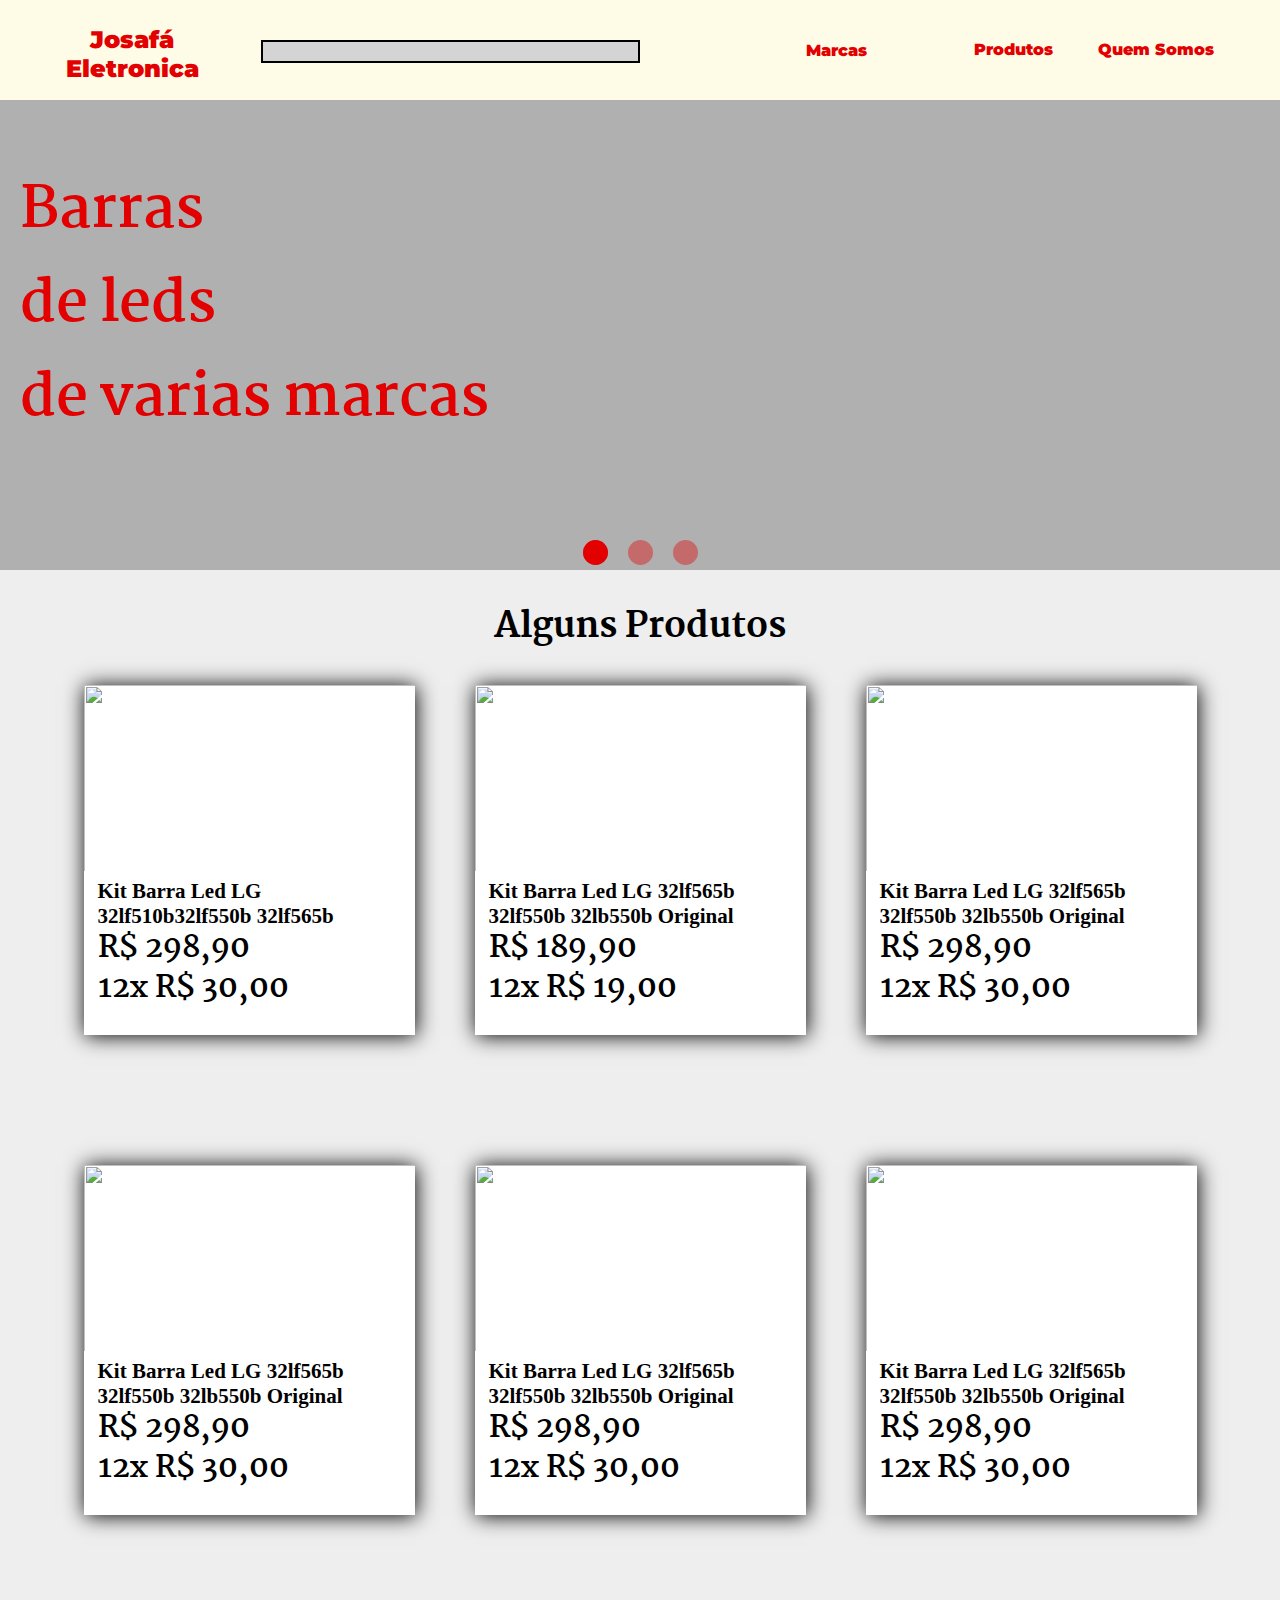
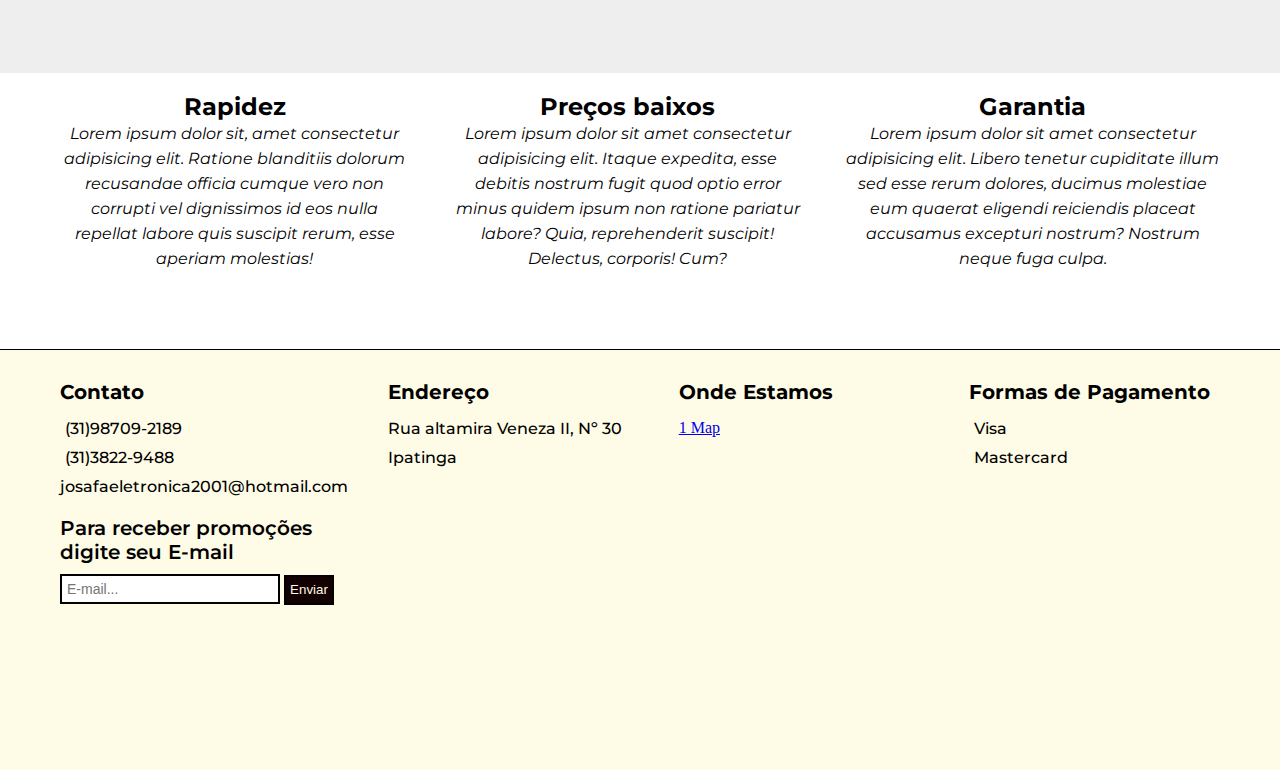
==== index.html @ ac7a1a13 "Primeiro upload" ====
<!DOCTYPE html>
<html lang="en">
<head>
    <meta charset="UTF-8">
    <meta http-equiv="X-UA-Compatible" content="IE=edge">
    <meta name="viewport" content="width=device-width, initial-scale=1.0">
    <link rel="stylesheet" href="css/style.css">
   
    <link rel="preconnect" href="https://fonts.gstatic.com">
    <link rel="preconnect" href="https://fonts.gstatic.com">
    <link href="https://fonts.googleapis.com/css2?family=Montserrat:ital,wght@0,500;0,600;0,700;0,900;1,400&display=swap" rel="stylesheet">
    <link href="https://fonts.googleapis.com/css2?family=Martel:wght@300;500;600;700;800&display=swap" rel="stylesheet">

    <script src="https://kit.fontawesome.com/5d8e6cd696.js" crossorigin="anonymous"></script>

    <title>Josafá Eletronica</title>
</head>
<body>
    <Header>
        <div class="container">
            <a href="./index.html">
                <div class="logo"><h2>Josafá <br>Eletronica</h2></div>
            </a>
            
            <nav class="busca">
                <input type="text">
                <button type="submit" class="btn-buscar"><i class="fa fa-search" style="font-size: 19px;"></i></button>

            </nav>

            <nav class="navbar">
                <button class="navbarbtn">Marcas<i class="fa fa-caret-down"></i></button>
                <div class="navbar-content">
                    <a href="#Lg">LG</a>
                    <a href="#Samsung">Samsung</a>
                    <a href="#Philco">Philco</a>
                </div>
            </nav>

            <nav class="menu">
                

                <ul>
                   
                    <li><a href="">Produtos</a></li>
                    <li><a href="">Quem Somos</a></li>
                </ul>
            </nav>
            <div class="clear"></div>
            </div>
        </div>
    </Header>
    <main>
        <section data-slide="slide" class="main-bg">

               

                <div class="carrousel-items">
                
                <h2>Barras <br>de leds <br>de varias marcas</h2>
                
                
                            
                <div class="balls">
                    <div class="ball"></div>
                    <div class="ball"></div>
                    <div class="ball"></div>
                </div>

                <img src="https://images.tcdn.com.br/img/img_prod/591406/kit_barra_de_led_samsung_un49j5290ag_46572a_46573a_4125_1_20200324162155.jpg">
                <img src="./img/img2.jpeg">
                <img src="./img/img.jpg">

                



                </div>
            

            
            

           


        </section>
        
        <section class="main-produtos">
            <h2>Alguns Produtos</h2>
        
        <div class="alinhar">
            
            <div class="produtos">
                <a href="./paginas/produto1.html">
                    <div class="produto1">
                        <div class="image">
                            <img src="https://images.tcdn.com.br/img/img_prod/873110/kit_barra_de_led_tv_samsung_un39eh5003g_519_1_20201005154313.jpg" alt="">
                        </div>
                        <div class="infos">
                            <h2>Kit Barra Led LG 32lf510b32lf550b 32lf565b</h2>
                            <h1>R$ 298,90
                                <br>12x R$ 30,00</h1>
                        </div>
                    </div>
    </a>
               <a href="./paginas/produto2.html">
                <div class="produto2">
                    <div class="image">
                        <img src="https://images.tcdn.com.br/img/img_prod/580418/kit_barras_de_led_tv_lg_47ln5400_47ln5700_47la6200_original_21179_1_20191022091642.jpg" alt="">
                    </div>
                    <div class="infos">
                        <h2>Kit Barra Led LG 32lf565b 32lf550b 32lb550b Original</h2>
                        <h1>R$ 189,90
                            <br>12x R$ 19,00</h1>
                    </div>
                </div>
            </a>

            <a href="./paginas/produto1.html">
                <div class="produto3">
                    <div class="image">
                        <img src="https://images.tcdn.com.br/img/img_prod/873110/kit_barra_de_led_tv_samsung_un39eh5003g_519_1_20201005154313.jpg" alt="">
                    </div>
                    <div class="infos">
                        <h2>Kit Barra Led LG 32lf565b 32lf550b 32lb550b Original</h2>
                        <h1>R$ 298,90
                            <br>12x R$ 30,00</h1>
                    </div>
                </div>
            </a>


            </div>

        <div class="produtos">
            <a href="./paginas/produto2.html">
            <div class="produtos2">
                <div class="produto4">
                    <div class="image">
                        <img src="https://images.tcdn.com.br/img/img_prod/873110/kit_barra_de_led_tv_samsung_un39eh5003g_519_1_20201005154313.jpg" alt="">
                    </div>
                    <div class="infos">
                        <h2>Kit Barra Led LG 32lf565b 32lf550b 32lb550b Original</h2>
                        <h1>R$ 298,90
                            <br>12x R$ 30,00</h1>
                    </div>
                </div>
            </a>


            <a href="./paginas/produto1.html">
                <div class="produto5">
                    <div class="image">
                        <img src="https://images.tcdn.com.br/img/img_prod/873110/kit_barra_de_led_tv_samsung_un39eh5003g_519_1_20201005154313.jpg" alt="">
                    </div>
                    <div class="infos">
                        <h2>Kit Barra Led LG 32lf565b 32lf550b 32lb550b Original</h2>
                        <h1>R$ 298,90
                            <br>12x R$ 30,00</h1>
                    </div>
                </div>
            </a>

            <a href="./paginas/produto2.html">
                <div class="produto6">
                    <div class="image">
                        <img src="https://images.tcdn.com.br/img/img_prod/873110/kit_barra_de_led_tv_samsung_un39eh5003g_519_1_20201005154313.jpg" alt="">
                    </div>
                    <div class="infos">
                        <h2>Kit Barra Led LG 32lf565b 32lf550b 32lb550b Original</h2>
                        <h1>R$ 298,90
                            <br>12x R$ 30,00</h1>
                    </div>
                </div>
            </a>

            </div>
        
        </div>

        </section>

        <section class="info-box">
            <div class="info">
                <div class="box">
                    <h2>Rapidez</h2>
                    <i class='fas fa-truck-moving' style="font-size: 30px;"></i>
                    <p>Lorem ipsum dolor sit, amet consectetur adipisicing elit. Ratione blanditiis dolorum recusandae officia cumque vero non corrupti vel dignissimos id eos nulla repellat labore quis suscipit rerum, esse aperiam molestias!</p>
                </div>
                <div class="box">
                    <h2>Preços baixos</h2>
                    <i class="fas fa-dollar-sign" style="font-size: 30px;"></i>
                    <p>Lorem ipsum dolor sit amet consectetur adipisicing elit. Itaque expedita, esse debitis nostrum fugit quod optio error minus quidem ipsum non ratione pariatur labore? Quia, reprehenderit suscipit! Delectus, corporis! Cum?</p>
                </div>
                <div class="box">
                    <h2>Garantia</h2>
                    <i class="fas fas fa-certificate" style="font-size: 30px;"></i>
                    <p>Lorem ipsum dolor sit amet consectetur adipisicing elit. Libero tenetur cupiditate illum sed esse rerum dolores, ducimus molestiae eum quaerat eligendi reiciendis placeat accusamus excepturi nostrum? Nostrum neque fuga culpa.</p>
                </div>
            </div>

            
        </section>

    </main>


    <footer>
        <section class="rodape">
            <div class="foot">
                <h2>Contato</h2>
                <p class="zap"><i class="fab fa-whatsapp" style="font-weight:600; margin-right: 5px;"></i>(31)98709-2189</p>
                <p class="tel"><i class="fas fa-phone" style="font-weight:600; margin-right: 5px;"></i>(31)3822-9488</p>
                <p>josafaeletronica2001@hotmail.com</p>
   
                <h3>Para receber promoções digite seu E-mail</h3>
                <input type="text" id="email" placeholder="E-mail...">
                <button>Enviar</button>


            </div>
            <div class="foot">
                <h2>Endereço</h2>
                <p>Rua altamira Veneza II, Nº 30</p>
                <p>Ipatinga</p>

            </div>

            <div class="foot">
                <h2>Onde Estamos</h2>
                <div id="wrapper-9cd199b9cc5410cd3b1ad21cab2e54d3">
                    <div id="map-9cd199b9cc5410cd3b1ad21cab2e54d3"></div><script>(function () {
                    var setting = {"height":300,"width":250,"zoom":17,"queryString":"Josafá Eletrônica","place_id":"ChIJx6hPdEsAsAARrNQATsSf3us","satellite":false,"centerCoord":[-19.462014005611643,-42.5272567],"cid":"0xebde9fc44e00d4ac","lang":"pt","cityUrl":"/brazil/ipatinga-40793","cityAnchorText":"","id":"map-9cd199b9cc5410cd3b1ad21cab2e54d3","embed_id":"525858"};
                    var d = document;
                    var s = d.createElement('script');
                    s.src = 'https://1map.com/js/script-for-user.js?embed_id=525858';
                    s.async = true;
                    s.onload = function (e) {
                      window.OneMap.initMap(setting)
                    };
                    var to = d.getElementsByTagName('script')[0];
                    to.parentNode.insertBefore(s, to);
                  })();</script><a href="https://1map.com/pt/map-embed">1 Map</a></div>

            </div>

            <div class="foot">
                <h2>Formas de Pagamento</h2>
                <p><i class="fab fa-cc-visa" style="font-weight:600; margin-right: 5px; "></i>Visa</p>
                <p><i class="	fab fa-cc-mastercard" style="font-weight:600; margin-right: 5px;"></i>Mastercard</p>
            </div>
        </section>
    </footer>
   
    <script src="./js/script.js"></script>
</body>
</html>
---- css/style.css ----
*{
    margin: 0;
    padding: 0;
    box-sizing: border-box;
}

body{
  background-color: #efeeee;
}

.container{
    max-width: 1200px;
    margin: 0 auto;
    padding: 0 2%;
    
}
.clear{
    clear: both;
}

/* cabeçalho ou melhor todo a div menu*/
header{

    font-family: 'Montserrat', sans-serif;
    font-weight: 900;
    height: 100px;
    padding-top:25px;
    background-color: #fefbe6;
}


/* Logotipo */
.container a{
  text-decoration: none;
}

.logo{
    float: left;

}

.logo h2{
    text-align: center;
    color: #e20000;
    font-weight: 900;
} 


/* Itens do menu*/
nav.menu{
    float: right;
}

nav.busca{
    float: left;
    padding-left: 62px;
    position: relative;
    top: 15px;
}

button.btn-buscar{
    background-color: #fefbe6;
    border: none;
    text-decoration: none;
}

button.btn-buscar:hover{
    cursor: pointer;

}


nav.busca i{

    padding-left: 7px;
    vertical-align: middle;
}

nav.busca input[type=text]{
    outline: none;
    width: 379px;
    height: 23px;
    padding: 0 3px 0 3px;
    background-color: #d4d4d4;
    border: 2px solid black;
    font-family: 'Montserrat', sans-serif;
    font-weight: 600;
}

nav.menu li{

    margin-left: 40px;
    display: inline-block;
}

nav.menu ul{

    position: relative;
    top: 15px;
}



/* Subcategoria da aba marcas no menu*/
 
 

  .navbar {
    margin-left: 140px;
    float: left;
    overflow: hidden;
  }
  

  .navbar .navbarbtn {
    font-size: 16px;
    border: none;
    outline: none;
    color: #e20000;
    padding-left: 14px;
    padding-top: 16px;
    background-color: inherit;
    font-family: inherit;
    font-weight: inherit;
    margin-bottom: 10px;
  }
  

  .navbar-content {
    display: none;
    position: absolute;
    background-color: #f9f9f9;
    
    min-width: 160px;
    box-shadow: 0px 8px 16px 0px rgba(0,0,0,0.2);
    z-index: 1;
  }
  


  .navbar-content a {
    float: none;
    color: black;
    padding: 12px 10px;
    text-decoration: none;
    display: block;
    text-align: left;
  }
  

  .navbar:hover .navbarbtn {
    color: #a80000;
    cursor: pointer;
  }
  
  .navbar-content a:hover {
    background-color: #ddd;
    color: black;
  }
  

  .navbar:hover .navbar-content {
    display: block;
  }
  

/* hover dos itens menu*/

nav.menu a{
    color: #e20000;
    text-decoration: none;

}

nav.menu a:hover{
    color: #a80000;

    
}


/*

    
  _____            _               _                          
 |  __ \          (_)             | |                         
 | |__) |_ _  __ _ _ _ __   __ _  | |__   ___  _ __ ___   ___ 
 |  ___/ _` |/ _` | | '_ \ / _` | | '_ \ / _ \| '_ ` _ \ / _ \
 | |  | (_| | (_| | | | | | (_| | | | | | (_) | | | | | |  __/
 |_|   \__,_|\__, |_|_| |_|\__,_| |_| |_|\___/|_| |_| |_|\___|
              __/ |                                           
             |___/         

*/



/* Carrousel*/


.opacidade{

  width: 100%;
  height: 470px;
  background-color: black;
  opacity: 0%;
}

.main-bg{
  width: 100%;
  height: 470px;
  margin: 0 auto;
  background-color: white;
}

.main-bg .balls{

  text-align: center;
  position: absolute;
  width: 100%;
  margin-top: 440px;
}

.main-bg .ball{
  cursor: pointer;
  margin: 0 8px;
  display: inline-block;
  height: 25px;
  width: 25px;
  border-radius: 25px;
  background-color: #e2000065;
}

.main-bg .carrousel-items{
  width: 100%;
  height: 100%;
  overflow: hidden;
  object-fit: contain;
  
}


.main-bg .carrousel-items img{
  width: 100%;
  height: auto;


}


.carrousel-items > img{
  display: none;

}


.carrousel-items> .active{

  margin-top: -28%;
  display: block;
}



.balls .active::after{
  content: '';
  display: block;
  height: inherit;
  width: inherit;
  border-radius: 25px;
  background-color: #e20000;
  transform: scale(1, 1);
  animation: bola 5s forwards linear;
}

@keyframes bola {
  to{
    transform: scale(0, 0);
  }
}









.main-bg .carrousel-items h2{
  width: 100%;
  height: 470px;
  position: absolute;
  font-family: 'Martel';
  font-size: 56px;
  color: #e20000;
  padding: 5% 0;
  padding-left: 20px;
  background-color: rgba(0, 0, 0, 0.308);

}


/* Seçao de alguns produtos*/

.main-produtos h2{
  text-align: center;
  font-family: 'Martel';
  font-weight: 800;
  font-size: 35px;
  padding: 28px 0 28px 0;
}

.main-produtos{

  text-align: center;
  width: 100%;
}

.alinhar{
  margin: 0 auto;
  display: inline-block;
}


/*Produtos*/


.produtos{
  align-items: center;
  display: flex;
}

.produtos2{
  margin: 130px auto;
  align-items: center;
  display: flex;
}

.produto1 , .produto4{
  cursor: pointer;
  background-color: white;
  width: 331px;
  height: 350px;
  box-shadow: 1px 1px 20px black;
  transition: box-shadow 0.1s linear;
}

.produto2 , .produto5{
  cursor: pointer;
  background-color: white;
  text-align: center;
  margin-left: 60px;
  width: 331px;
  height: 350px;
  box-shadow: 1px 1px 20px black;
  transition: box-shadow 0.1s linear;
}

.produto3 , .produto6{
  cursor: pointer;
  background-color: white;
  margin-left: 60px;
  text-align: center;
  width: 331px;
  height: 350px;
  box-shadow: 1px 1px 20px black;
  transition: box-shadow 0.1s linear;
}


/*imagem do produtos*/

.image{
  overflow: hidden;
  height: 186px;
  width: 331px;
  object-fit: cover;
  

}


.image img{
  width: 335px;
  height: 315px ;
  object-fit: cover;
  object-position: 0 -110px;

}

/*texto dos produtos */

.produtos a{
  text-decoration: none;
}

.infos{
  margin-left: 14px;
}


.infos h2{
  margin-top: 8px;
  padding: 0 0;
    font-family: 'Martel regular' ;
    font-size: 21px;
    text-align: start;

    color: black;
}

.infos h1{
    line-height: 40px;
    font-family: 'Martel' ;
    font-weight: bold;
    font-size: 30px;
    text-align: start;
    color: black;
}



.produto1:hover, .produto2:hover, .produto3:hover ,.produto4:hover ,.produto5:hover, .produto6:hover {

  box-shadow: 1px 1px 10px black;


  
}



/*infos*/

.info-box{
  background-color: white;
}

.info{
  text-align: center;
  max-width: 1200px;
  height: 276px;
  display: flex;
  margin: 0 auto;
  margin-top: 28px;

  padding: 19px 0;

}

.info .box{
  margin: 0 20px;
  width: 33,3%;
}

.info .box h2{
  text-align: center;
  font-family: 'Montserrat', sans-serif;
  font-weight: 700;
  
}

.info .box i{
  margin: 15px 0;
}


.info .box p{
  text-align: center;
  font-family: "Montserrat" , sans-serif;
  font-weight: 400;
  font-style: italic;
  line-height: 25px;
}



/* Footer estilo*/

footer{
  background-color: #FEFBE6;
  border-top: black solid 1px;
}

.rodape{
  
  max-width: 1200px;
  height: 400px;
  display: flex;
  margin: 20px auto;
  margin-bottom: 0;
}

.rodape .foot{
  margin: 10px 20px;
  width: 100%;
}


.foot h2{
  margin-bottom: 15px;

  font-family: 'Montserrat', sans-serif;
  font-weight: 700;
  font-size: 20px;
}

.foot h3{
  margin-top: 20px;
  margin-bottom: 10px;
  font-family: 'Montserrat', sans-serif;
  font-weight: 600;
  font-size: 20px;
}


.foot p{
  font-family: 'Montserrat', sans-serif;
  font-size: 16px;
  font-weight: 500;
  width: fit-content;
  margin-bottom: 10px;
}

.zap, .tel {
  cursor: pointer;

}

.zap:hover i{
  color: green;
  transition: color 0.2s linear;

}

.tel:hover i{
  color: blue;
  transition: color 0.2s linear;
}



.foot input{
  outline: none;
  width: 220px;
  height: 30px;
  border: 2px solid black;
  padding: 5px;
  font-size: 14px;
  transition: border-radius 0.2s;
}

.foot button{
  height: 30px;
  width: 50px;
  border: 2px solid black;
  background-color: #130000;
  color: #FEFBE6;
  transition: background-color 0.2s, border-radius 0.2s ;
}



.foot input:hover{
  cursor: text;
}
.foot button:hover{
  background-color: #E20000;
  cursor: pointer;
  border-radius: 12px;
}


.foot input:focus{
  border-radius: 12px;

}




/*
  
  _____            _                                   _       _        
 |  __ \          (_)                                 | |     | |       
 | |__) |_ _  __ _ _ _ __   __ _   _ __  _ __ ___   __| |_   _| |_ ___  
 |  ___/ _` |/ _` | | '_ \ / _` | | '_ \| '__/ _ \ / _` | | | | __/ _ \ 
 | |  | (_| | (_| | | | | | (_| | | |_) | | | (_) | (_| | |_| | || (_) |
 |_|   \__,_|\__, |_|_| |_|\__,_| | .__/|_|  \___/ \__,_|\__,_|\__\___/ 
              __/ |               | |                                   
             |___/                |_|                                   


*/



.secao-produto{
  display: flex;
  width: 1200px;
  margin: 92px auto;
}


.imagens{
  display: flex;
  
}

.imagens-lateral .imagem{
  border-radius: 10px;
  overflow: hidden;
  object-fit: contain;
  width: 140px;
  height: 100px;
  border: 2px solid black;
  margin-bottom: 10px;
  background-color: white;
  box-shadow:  1px 1px 7px #130000;
}

.imagens-lateral .imagem img{
  height: auto;
  max-width: 100%;

}

.imagens-lateral{
  width: 50px;
  height: auto;
  
}

.imagem-ativa{
  width: 500px;
  overflow: hidden;
  height: 372px;
  margin-left: 120px;
  margin-right: 60px;
  border: 2px solid black;
  background-color: white;
  box-shadow: 2px 2px 9px #130000;

  
}

.imagem-ativa img{
  height: auto;
  max-width: 100%;
  max-height: 110%;
  margin: 0 auto;
}

/*descriçao do produto*/

.descricao h1{
  font-family: 'Martel regular' ;
  font-weight: 800;
}

.descricao p{
  font-family: 'Martel regular' ;
  font-weight: 400;
  margin-bottom: 20px;
}

.descricao h2{
  font-family: 'Montserrat' ;
  font-weight: 500;
}

.descricao h3{
  font-family: 'Montserrat' ;
  font-weight: 400;
  margin-bottom: 20px;
}

.descricao .quantidade{
  display: flex;
  margin-bottom: 10px;
}

.quantidade h1{
  margin-right: 5px;
  font-size: 19px;
}

.descricao input{
  height: 30px;
  width: 70px;
  font-size: 20px;
  background-color: #EFEEEE;
  padding: 0 0 0 4px ;
  outline: none;
  border: 1px solid black;
}

.descricao #comprar{
  width: 150px;
  height: 40px;
  background-color: #E20000;
  border: none;
  color: white;
  font-family: 'Montserrat';
  font-weight: 700;
  font-size: 20px;
  border-radius: 7px;
  margin-right: 5px;
}

.descricao #favorito{
  width: 150px;
  height: 40px;
  background-color: #FEFBE6;
  border: none;
  color: #E20000;
  font-family: 'Montserrat';
  font-weight: 700;
  font-size: 20px;
  border-radius: 7px;
}


.descricao #comprar:hover{
  cursor: pointer;
  background-color: #a70000;
  transition: background-color .2s ease-in;
}

.descricao #favorito:hover{
  cursor: pointer;
  background-color: #fffad9;
  transition: background-color .2s ease-in;
}

/* Imagem ativa*/


.imagem-ativa img{
  display: none;
}

.imagem-ativa .active{
  display: block;
  
}

.imagens-lateral .active{
  border: 4px solid #E20000;
  transition: border .2s ease-in-out;
}

.imagens-lateral .imagem:hover{
  cursor: pointer;

}


/*infos produto*/

.section-info{
  border-top: 2px solid black;
}

.infos-produto{
  width: 1200px;
  margin: 0 auto;

}

.infos-produto .info1 h2{
  text-align: center;
  font-family: 'Montserrat';
  font-weight: 800; 
  color: rgb(17, 2, 2);
  margin: 20px 0 40px 0;
}
.infos-produto .info1 p{

  font-family: 'Montserrat';
  font-weight: 500; 
}
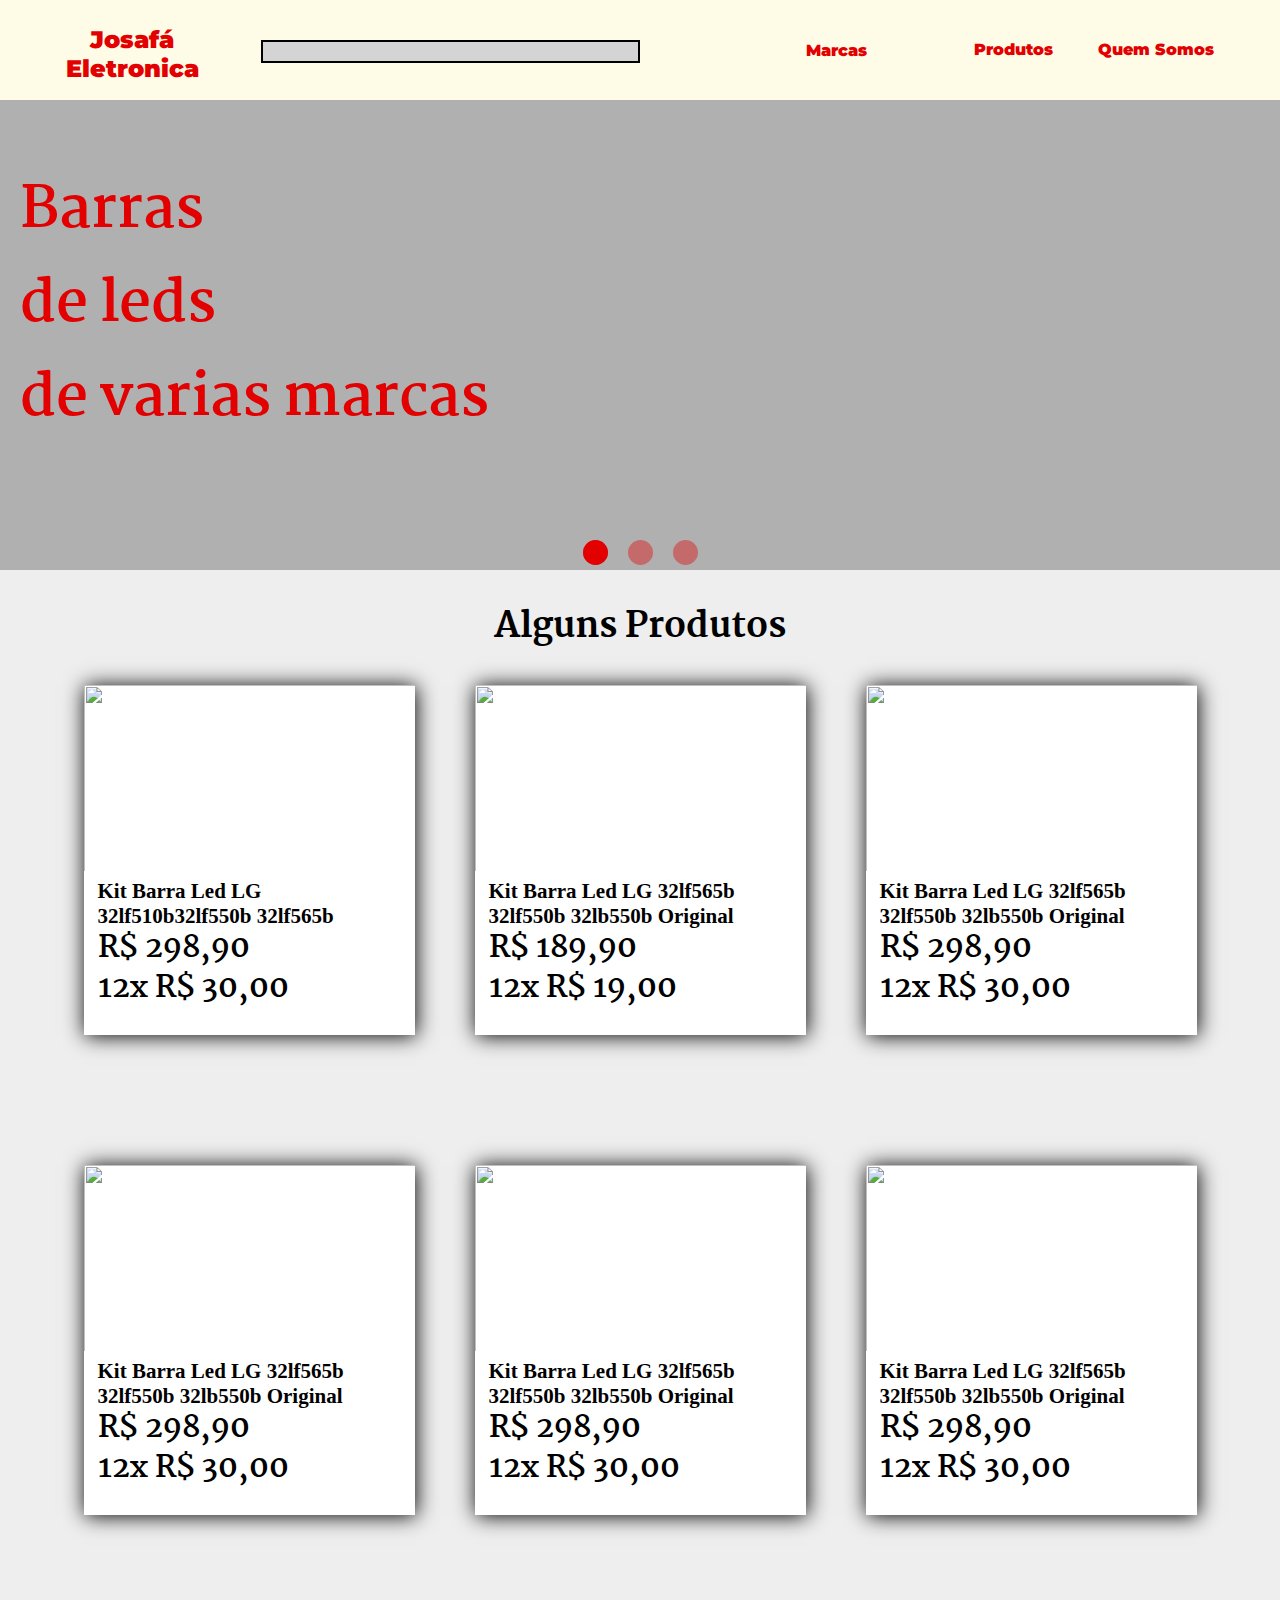
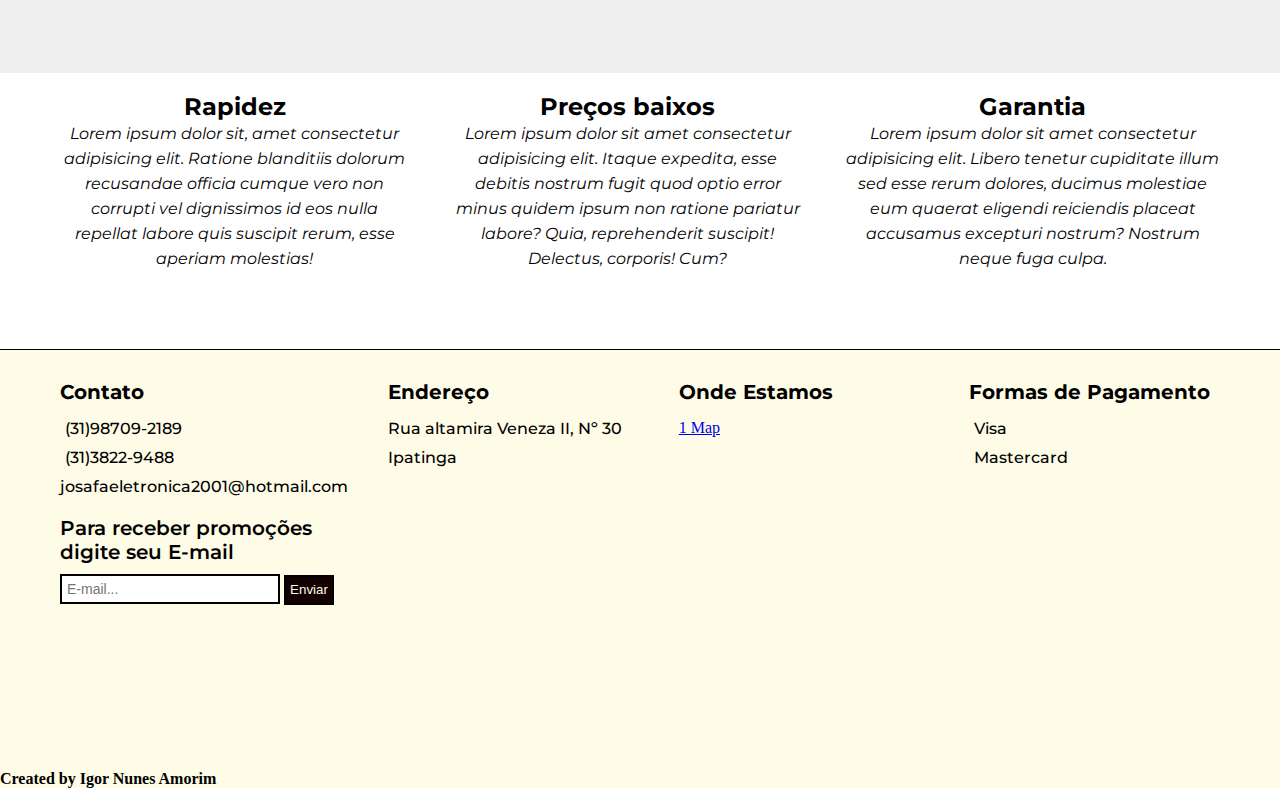
==== commit 4e16ede2: "autor" ====
--- a/index.html
+++ b/index.html
@@ -251,6 +251,11 @@
                 <p><i class="	fab fa-cc-mastercard" style="font-weight:600; margin-right: 5px;"></i>Mastercard</p>
             </div>
         </section>
+        <section>
+            <div class="autor">
+                <h4>Created by Igor Nunes Amorim</h4>
+            </div>
+        </section>
     </footer>
    
     <script src="./js/script.js"></script>
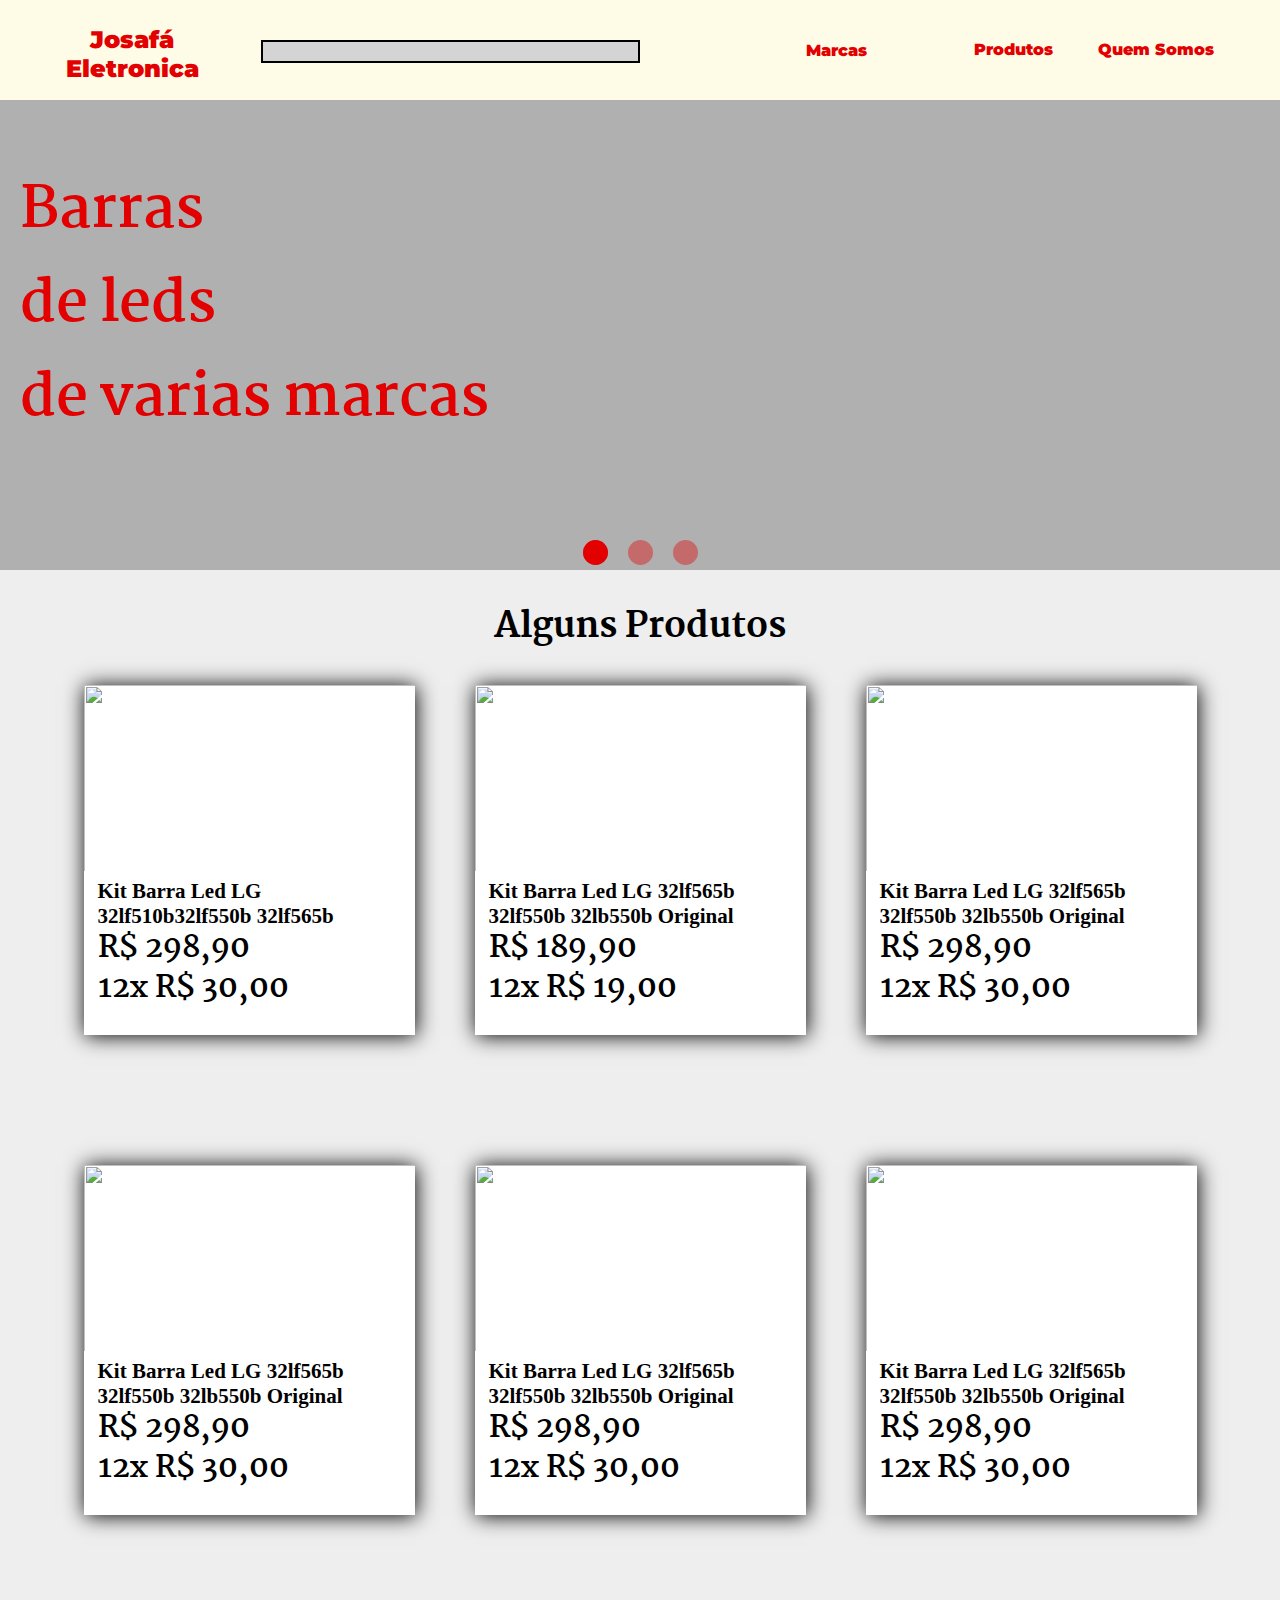
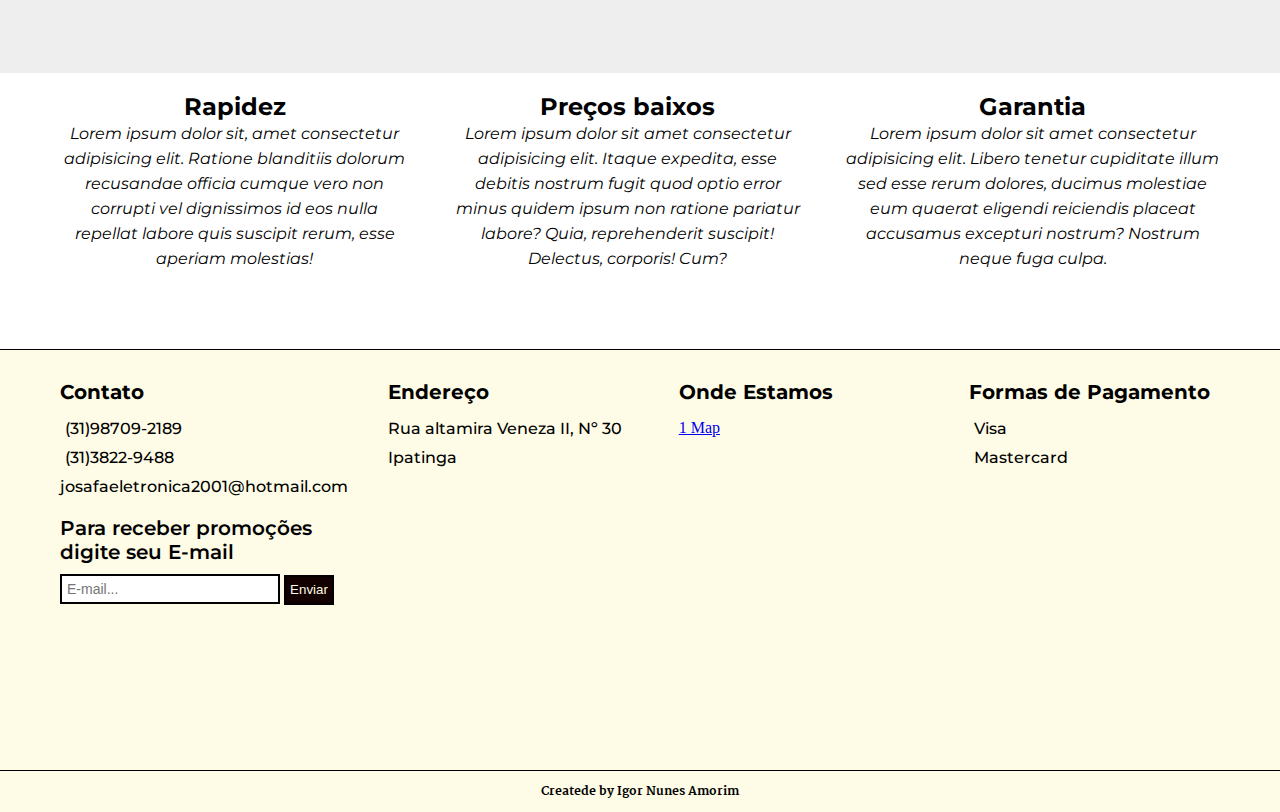
==== commit 59e9d968: "autor" ====
--- a/index.html
+++ b/index.html
@@ -251,12 +251,16 @@
                 <p><i class="	fab fa-cc-mastercard" style="font-weight:600; margin-right: 5px;"></i>Mastercard</p>
             </div>
         </section>
-        <section>
-            <div class="autor">
-                <h4>Created by Igor Nunes Amorim</h4>
-            </div>
-        </section>
+
+        <section class="autor">
+            <div >
+                <h4>Createde by Igor Nunes Amorim</h4>
+            </div>
+        </section>
+ 
+
     </footer>
+
    
     <script src="./js/script.js"></script>
 </body>
--- a/css/style.css
+++ b/css/style.css
@@ -579,7 +579,17 @@
 
 }
 
-
+.autor{
+  border-top: 1px solid black;
+  text-align: center;
+  padding: 10px 0;
+}
+
+.autor h4{
+  font-family: 'Martel';
+  font-weight: 800;
+  font-size: 12px;
+}
 
 
 /*
